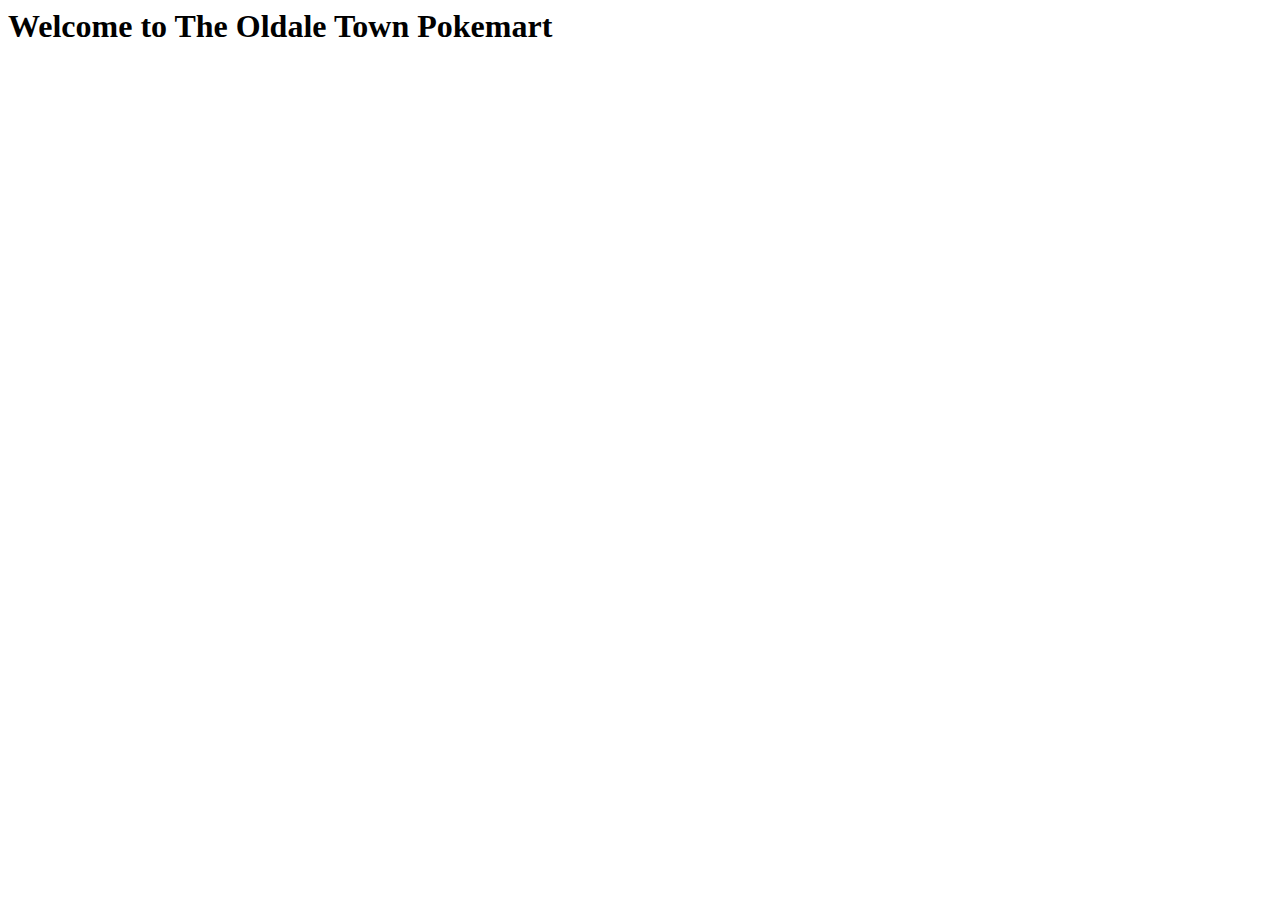
==== index.html @ cf3beb9c "Finished the list of products" ====
<html lang="en">

<head>
    <meta charset="UTF-8">
    <meta name="viewport" content="width=device-width, initial-scale=1.0">
    <meta http-equiv="X-UA-Compatible" content="ie=edge">
    <link href="https://fonts.googleapis.com/css2?family=Titillium+Web:wght@300&display=swap" rel="stylesheet">
    <link rel="stylesheet" href="./styles.css">
    <link rel="preconnect" href="https://fonts.googleapis.com">
    <link rel="preconnect" href="https://fonts.gstatic.com" crossorigin>
    <link href="https://fonts.googleapis.com/css2?family=Press+Start+2P&display=swap" rel="stylesheet">
    
    
    <title>Pokemart</title>
</head>

<body>
    <h1 id="welcome">Welcome to The Oldale Town Pokemart</h1>
    <div id="product-list"></div>

    <script type="module" src="./app.js"></script>
</body>

</html>
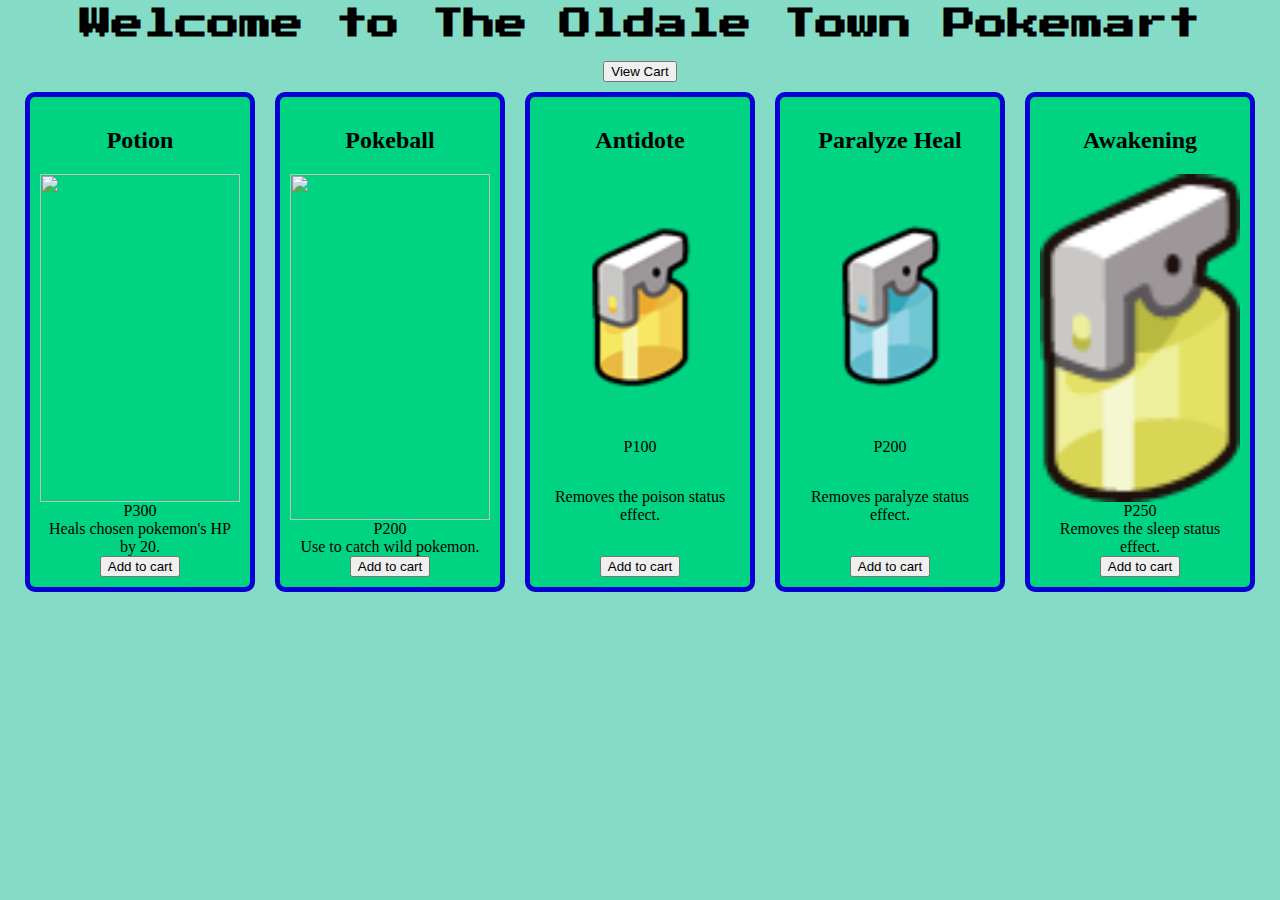
==== commit 82440876: "Added a function and cart data(hardcoded for now) next use cart.js to loop products into table" ====
--- a/index.html
+++ b/index.html
@@ -16,6 +16,7 @@
 
 <body>
     <h1 id="welcome">Welcome to The Oldale Town Pokemart</h1>
+    <a href="./Cart/"><button>View Cart</button></a>
     <div id="product-list"></div>
 
     <script type="module" src="./app.js"></script>
--- a/styles.css
+++ b/styles.css
@@ -0,0 +1,39 @@
+
+    
+
+body {
+    background-color: #84DCC6;
+    text-align: center;
+}
+#welcome {
+    font-family: 'Press Start 2P', cursive;
+    font-weight: bold;
+}
+
+#product-list {
+    display: flex;
+    flex-direction: row;
+    flex-wrap: wrap;
+    justify-content: center;
+}
+
+.item-card {
+    border: 5px solid  rgb(9, 0, 212);
+    background-color: rgb(0, 212, 131);
+    border-radius: 10px;
+    width: 200px;
+    display: flex;
+    flex-direction: column;
+    align-items: center;
+    justify-content: space-between;
+    margin: 10px;
+    padding: 10px;
+}
+
+.item-card img {
+    width: 100%;
+}
+img {
+    height: 5rem
+    width: 3rem;
+}